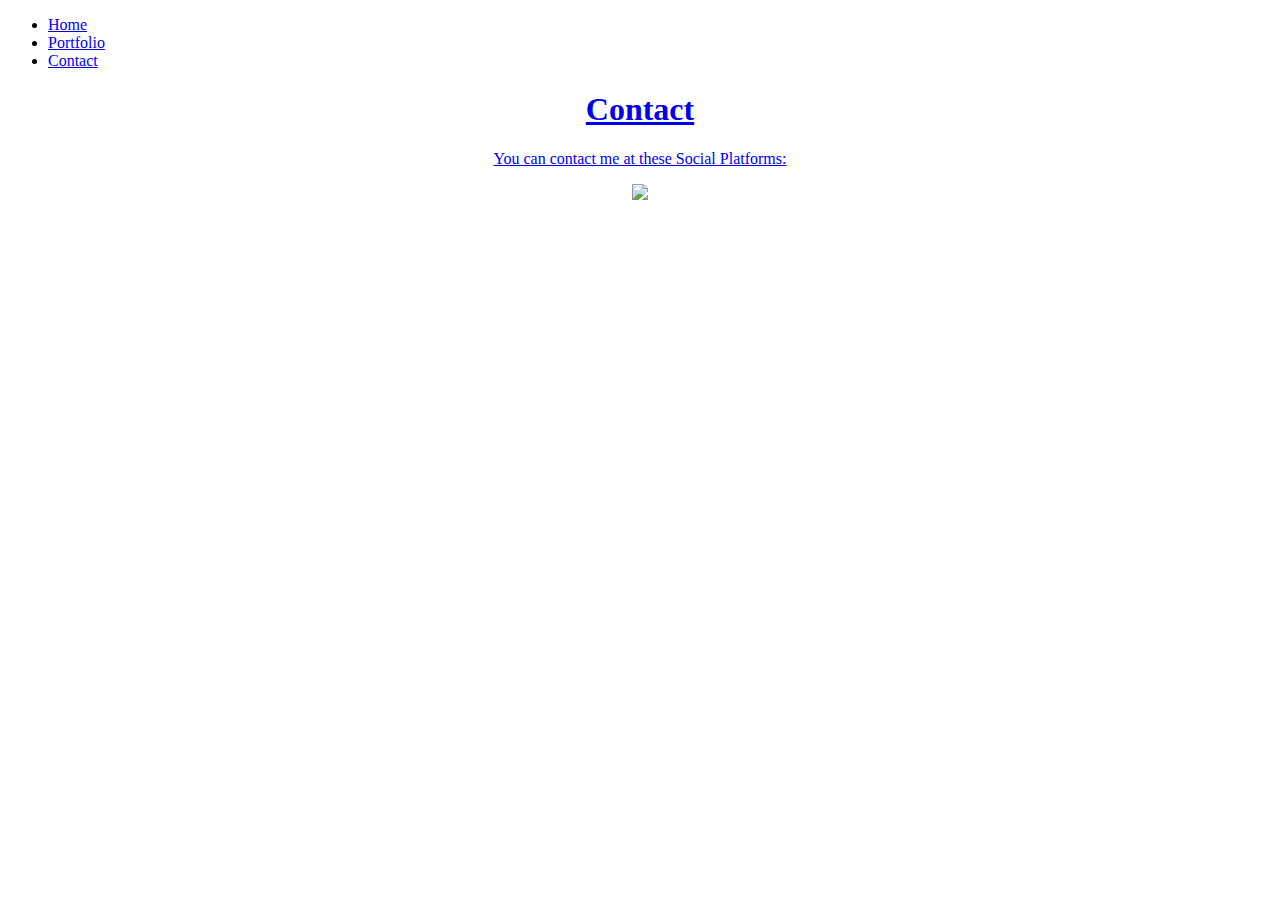
==== contact.html @ 5e63fc95 "Add files via upload" ====
<!DOCTYPE html>
<html>
<head>
	<meta charset="utf-8">
	<meta name="viewport" content="width=device-width, initial-scale=1">
	<title></title>
</head>
<body>
	<nav>
	<ul>
		<li><a href="index.html">Home</li>
			<li><a href="portfolio.html">Portfolio</li>
				<li><a href="contact.html">Contact</li>
	</ul>
</nav>
<center>
<h1>Contact</h1>
<p>You can contact me at these Social Platforms:</p>
<a href="https://www.instagram.com/itsraja_" target="_blank"> <img src="media/passenger.png" height="400"></a>
<center>
</body>
</html>
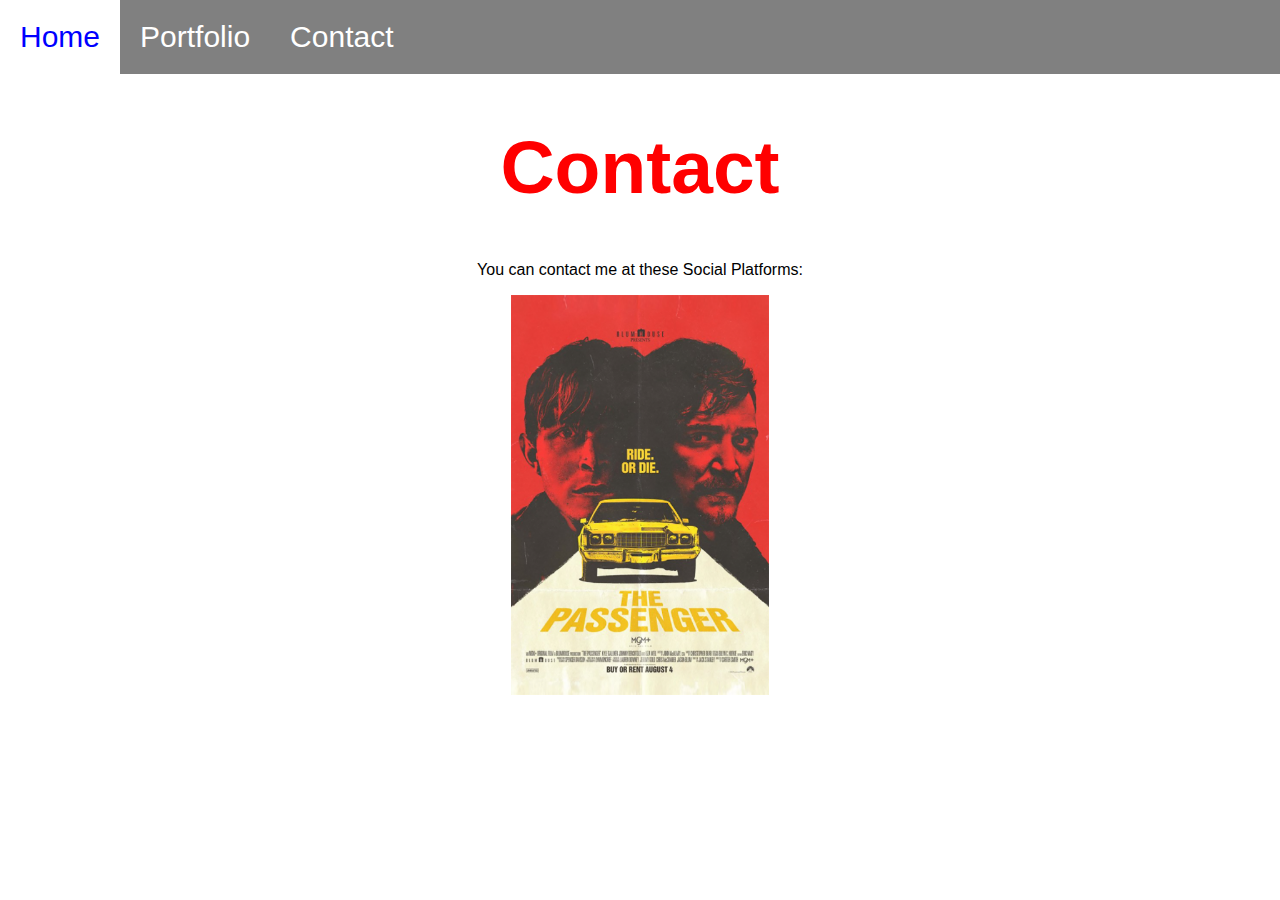
==== commit 2c222dfe: "Add files via upload" ====
--- a/contact.html
+++ b/contact.html
@@ -4,13 +4,14 @@
 	<meta charset="utf-8">
 	<meta name="viewport" content="width=device-width, initial-scale=1">
 	<title></title>
+	<link rel="stylesheet" type="text/css" href="style.css">
 </head>
 <body>
 	<nav>
 	<ul>
-		<li><a href="index.html">Home</li>
-			<li><a href="portfolio.html">Portfolio</li>
-				<li><a href="contact.html">Contact</li>
+		<li><a href="index.html">Home</a></li>
+			<li><a href="portfolio.html">Portfolio</a></li>
+				<li><a href="contact.html">Contact</a></li>
 	</ul>
 </nav>
 <center>
--- a/style.css
+++ b/style.css
@@ -0,0 +1,49 @@
+h1{
+	color: red;
+	font-size: 75px;
+	text-align: center;
+}
+
+body{
+	backgroud-color: #ccff00;
+	font-family: sans-serif;
+	margin: 0;
+}
+
+ul{
+	list-style-type: none;
+	margin: 0;
+	padding: 0;
+	overflow: hidden;
+	position: relative;
+	top: 0;
+	background-color: grey;
+}
+
+li{
+	float: left;
+}
+
+li a{
+	color: white;
+	float: left;
+	text-align: center;
+	font-size: 30px;
+	padding: 20px;
+	text-decoration: none;
+}
+
+li a:hover{
+	color: blue;
+	background-color: white;
+	text-decoration: none;
+}
+
+div.section{
+	display: block;
+	background-color: white;
+padding: 10px;
+boarder: 5px;
+boader-color: blue;
+boarder-style: solid;
+}